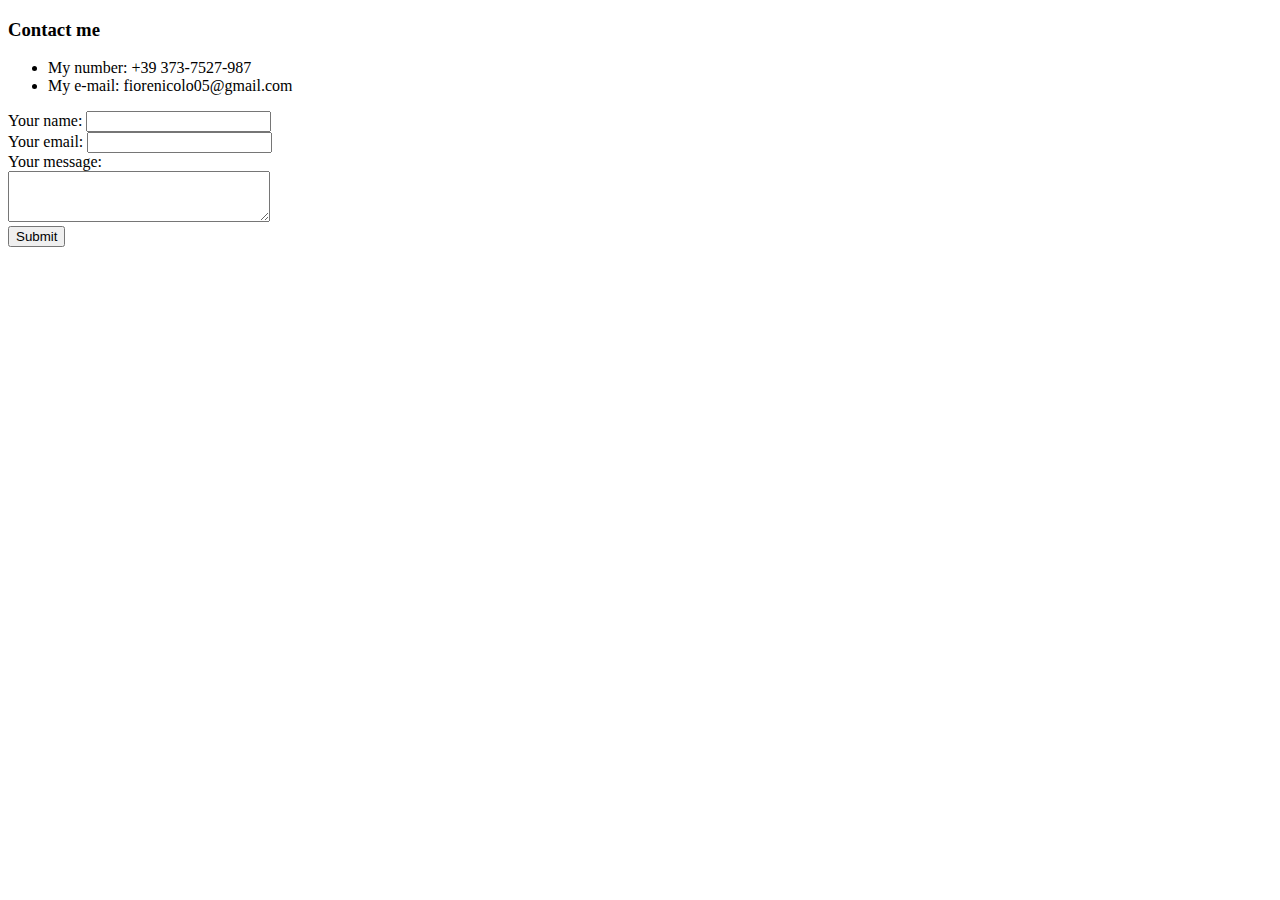
==== contact_me.html @ 7d7be32b "Add initial cv website files" ====
<!DOCTYPE html>
<html lang="en" dir="ltr">

<head>
  <meta charset="utf-8">
  <title>Contact me</title>
</head>

<body>
  <h3>Contact me</h3>
  <ul>
    <li>My number: +39 373-7527-987</li>
    <li>My e-mail: fiorenicolo05@gmail.com</li>
  </ul>
  <form action="mailto:fiorenicolo05@gmail.com" method="post" enctype="text/plain">
    <label>Your name:</label>
    <input type="text" name="YourName" value=""><br>
    <label>Your email:</label>
    <input type="email" name="YourMail" value=""><br>
    <label>Your message:</label><br>
    <textarea name="YourMessage" rows="3" cols="30"></textarea><br>
    <input type="submit" name=""><br>
  </form>
</body>

</html>
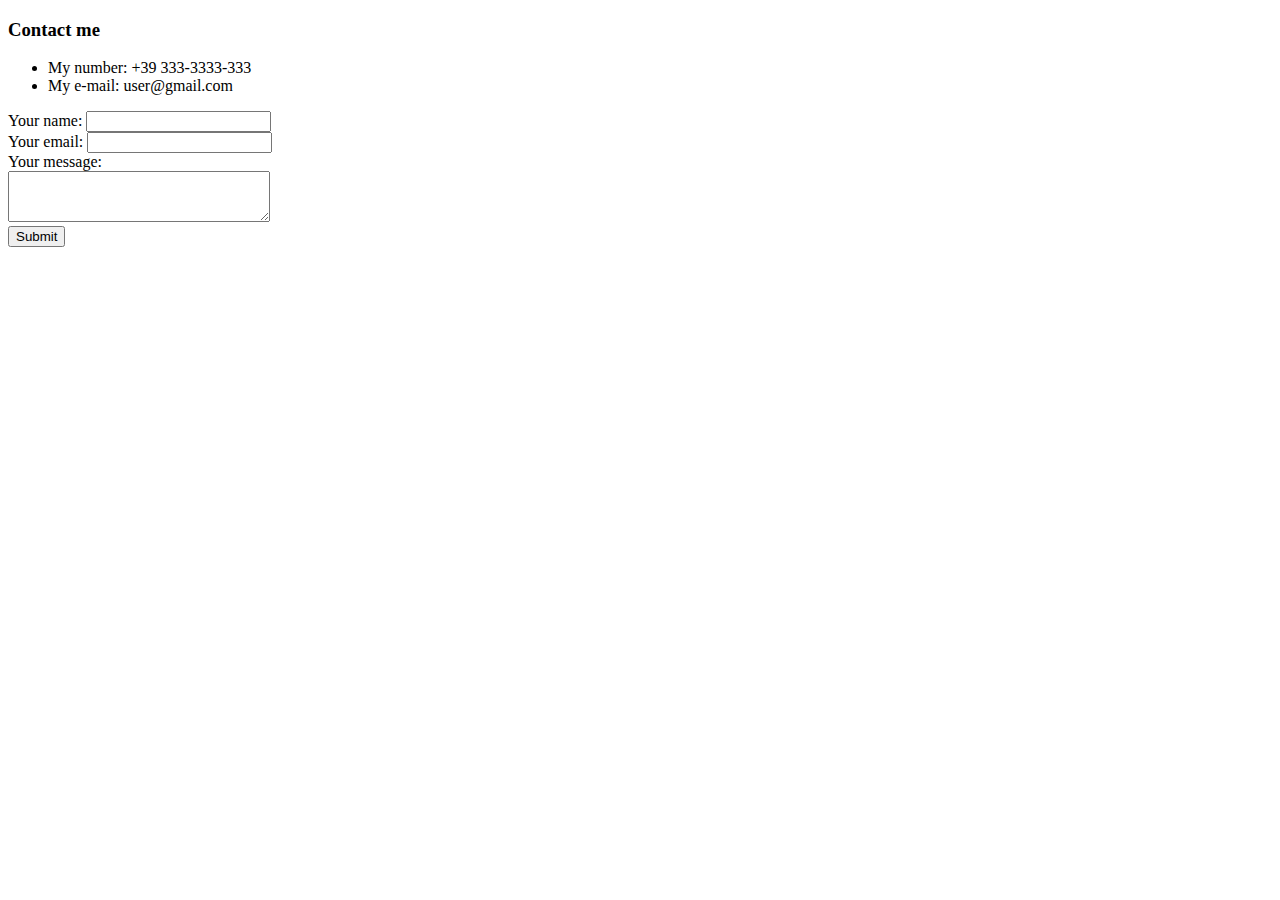
==== commit 0d6081f1: "Update contact_me.html" ====
--- a/contact_me.html
+++ b/contact_me.html
@@ -9,10 +9,10 @@
 <body>
   <h3>Contact me</h3>
   <ul>
-    <li>My number: +39 373-7527-987</li>
-    <li>My e-mail: fiorenicolo05@gmail.com</li>
+    <li>My number: +39 333-3333-333</li>
+    <li>My e-mail: user@gmail.com</li>
   </ul>
-  <form action="mailto:fiorenicolo05@gmail.com" method="post" enctype="text/plain">
+  <form action="mailto:user@gmail.com" method="post" enctype="text/plain">
     <label>Your name:</label>
     <input type="text" name="YourName" value=""><br>
     <label>Your email:</label>
